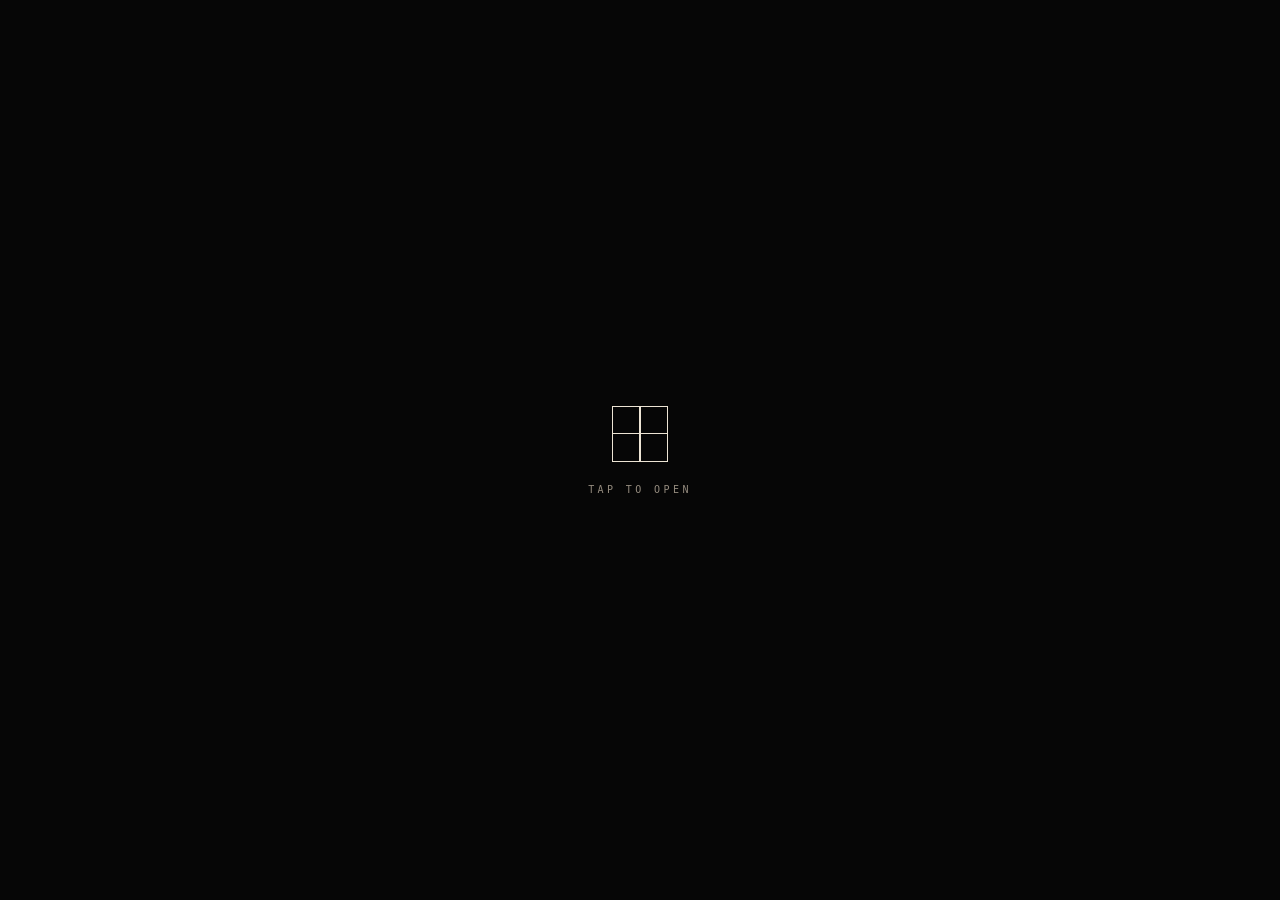
==== shoot.html @ f12bbd22 "shoot.html — the moment, from zero, in one file The app had grown home, scenes, archive, settings an" ====
<!doctype html>
<html lang="en">
<head>
<meta charset="utf-8">
<meta name="viewport" content="width=device-width, initial-scale=1, maximum-scale=1, viewport-fit=cover">
<title>the moment</title>
<meta name="theme-color" content="#060606">
<meta name="apple-mobile-web-app-capable" content="yes">
<meta name="apple-mobile-web-app-status-bar-style" content="black-translucent">
<meta name="apple-mobile-web-app-title" content="moment">
<link rel="apple-touch-icon" href="icons/icon-180.png">

<!-- Fraunces carries the phrase; Hanken the instrument. If the network is
     down mid-shoot these fall back to system faces and the look collapses,
     so the stacks below are chosen to degrade to something defensible. -->
<link rel="preconnect" href="https://fonts.googleapis.com">
<link rel="preconnect" href="https://fonts.gstatic.com" crossorigin>
<link href="https://fonts.googleapis.com/css2?family=Fraunces:ital,opsz,wght@1,9..144,400..600&family=Hanken+Grotesk:wght@400;500&display=swap" rel="stylesheet">

<style>
/* ============================================================
   THE MOMENT — one file, one job.

   Built from zero for filming. The Shortcuts automation opens this,
   the moment happens, a random line lands, it resets itself.

   No home. No scenes. No archive. No settings. No tier. No director
   mode — the phrase is ALWAYS random, never chosen.

   0016 governs it: INSTRUMENT before the shutter, BROADSHEET after.
   ============================================================ */
:root{
  --void:#060606;
  --frame:#ECE4D4;
  --text-hi:#F6EFDF;
  --muted:#948B7E;
  --coral:#EE7B54;
  --ease:cubic-bezier(.22,.61,.36,1);
  --mono:ui-monospace,"SF Mono",Menlo,Consolas,monospace;
  --sans:'Hanken Grotesk',system-ui,-apple-system,sans-serif;
  --serif:'Fraunces',ui-serif,Georgia,serif;
}
*{margin:0;padding:0;box-sizing:border-box;-webkit-tap-highlight-color:transparent;}
html,body{
  height:100%;background:var(--void);color:var(--frame);
  font-family:var(--sans);overflow:hidden;overscroll-behavior:none;
  -webkit-user-select:none;user-select:none;
}

/* ---------- the stage ---------- */
#stage{position:fixed;inset:0;display:flex;align-items:center;justify-content:center;}

/* 3:2 in both orientations — it's the shape a contact sheet is made of.
   Landscape is bigger, which is the entire reward for turning the phone. */
.window{
  position:relative;
  width:min(88vw,58vh); aspect-ratio:3/2;
  filter:drop-shadow(0 0 60px rgba(236,228,212,.12)) drop-shadow(0 18px 46px rgba(0,0,0,.7));
  transition:width .6s var(--ease), filter .6s var(--ease);
}
@media (orientation:landscape){ .window{ width:min(94vw,156vh); } }

.glass{position:absolute;inset:0;overflow:hidden;background:#0B0B0B;}
.glass video,.glass img{position:absolute;inset:0;width:100%;height:100%;object-fit:cover;}
#freeze{display:none;}
#freeze.show{display:block;}

/* portrait dims the view — never blocks it. rotation lock is on for a lot of
   people and an app that refuses to work until you rotate is broken. */
@media (orientation:portrait){
  body:not(.shot) .glass{filter:brightness(.6) saturate(.8);transition:filter .5s var(--ease);}
}

/* the shade lifts like a blind — the hero beat */
.shade{position:absolute;inset:0;z-index:6;background:var(--void);
  transform:translateY(0);transition:transform 1.25s var(--ease);}
.shade.open{transform:translateY(-102%);}

.flash{position:absolute;inset:0;z-index:7;background:var(--frame);opacity:0;pointer-events:none;}
.flash.fire{animation:flash .42s var(--ease) both;}
@keyframes flash{0%{opacity:0}18%{opacity:.92}100%{opacity:0}}

/* ---------- INSTRUMENT — before the shutter ---------- */
.sill{position:absolute;inset:0;z-index:3;border:4px solid var(--frame);pointer-events:none;}
.mull{position:absolute;z-index:3;background:var(--frame);opacity:.92;pointer-events:none;
  transition:opacity 1.1s var(--ease);}
.mull-v{left:50%;top:0;bottom:0;width:1.5px;margin-left:-.75px;}
.mull-h{top:50%;left:0;right:0;height:1.5px;margin-top:-.75px;}
body.shot .mull{opacity:0;}

.ticks{position:absolute;top:0;left:0;right:0;height:20px;z-index:4;opacity:.45;
  pointer-events:none;
  background:repeating-linear-gradient(90deg,rgba(236,228,212,.55) 0 1px,transparent 1px 12px);
  -webkit-mask-image:linear-gradient(180deg,#000 30%,transparent);
          mask-image:linear-gradient(180deg,#000 30%,transparent);
  transition:opacity .4s var(--ease);}
body.shot .ticks{opacity:0;}

.ibar{position:fixed;left:0;right:0;bottom:0;z-index:11;display:flex;
  justify-content:space-between;align-items:flex-end;
  padding:26px 20px calc(env(safe-area-inset-bottom) + 14px);
  background:linear-gradient(180deg,transparent,rgba(6,6,6,.88) 60%);
  pointer-events:none;transition:opacity .45s var(--ease);}
body.shot .ibar{opacity:0;}
.ro{display:flex;flex-direction:column;gap:3px;font-family:var(--mono);
  font-size:10px;letter-spacing:.12em;text-transform:uppercase;color:var(--muted);}
.ro.right{text-align:right;}
.ro b{font-weight:400;color:var(--coral);}

/* the shutter. a camera doesn't caption itself. */
.shutter{position:fixed;left:50%;bottom:calc(env(safe-area-inset-bottom) + 40px);
  transform:translateX(-50%);z-index:14;
  width:66px;height:66px;border-radius:50%;border:1.5px solid rgba(236,228,212,.8);
  background:transparent;cursor:pointer;transition:opacity .3s var(--ease),transform .12s var(--ease);}
.shutter::after{content:"";position:absolute;inset:5px;border-radius:50%;background:var(--frame);}
.shutter:active{transform:translateX(-50%) scale(.93);}
body.shot .shutter{opacity:0;pointer-events:none;}
@media (orientation:landscape){
  .shutter{left:auto;right:calc(env(safe-area-inset-right) + 26px);bottom:50%;
    transform:translateY(50%);}
  .shutter:active{transform:translateY(50%) scale(.93);}
}

/* the turn cue — encourage, never force */
.turn{position:fixed;left:0;right:0;bottom:calc(env(safe-area-inset-bottom) + 122px);
  z-index:12;display:flex;flex-direction:column;align-items:center;gap:8px;
  pointer-events:none;transition:opacity .4s var(--ease);}
@media (orientation:landscape){ .turn{opacity:0;} }
body.shot .turn{opacity:0;}
.turn-glyph{width:15px;height:24px;border:1.5px solid var(--coral);border-radius:3px;}
.turn-label{font-size:10px;letter-spacing:.26em;text-transform:uppercase;color:var(--coral);}
@media (prefers-reduced-motion:no-preference){
  .turn-glyph{animation:turnhint 3.2s var(--ease) infinite;}
  @keyframes turnhint{0%,42%{transform:rotate(0)}66%,88%{transform:rotate(-90deg)}100%{transform:rotate(0)}}
}

/* ---------- BROADSHEET — after the shutter ---------- */
.scrim{position:absolute;left:0;right:0;bottom:0;height:52%;z-index:4;
  background:linear-gradient(to top,rgba(6,6,6,.88),rgba(6,6,6,.4) 58%,transparent);
  opacity:0;transition:opacity .9s var(--ease);pointer-events:none;}
body.shot .scrim{opacity:1;}
@media (orientation:landscape){
  .scrim{inset:0;height:auto;background:linear-gradient(90deg,rgba(6,6,6,.8),rgba(6,6,6,.25) 55%,transparent);}
}

.phrase{position:absolute;left:7%;right:7%;bottom:9%;z-index:5;
  text-align:center;pointer-events:none;
  font-family:var(--serif);font-style:italic;font-weight:500;
  font-size:clamp(24px,7vw,44px);line-height:1.02;letter-spacing:-.025em;
  color:var(--text-hi);text-shadow:0 1px 16px rgba(0,0,0,.75);
  opacity:0;transform:translateY(10px);
  transition:opacity 1s var(--ease),transform 1s var(--ease);}
body.shot .phrase{opacity:1;transform:translateY(0);}
@media (orientation:landscape){
  .phrase{left:10%;right:10%;bottom:auto;top:50%;
    transform:translateY(-50%) translateY(10px);font-size:clamp(24px,4.4vw,46px);}
  body.shot .phrase{transform:translateY(-50%);}
}

/* the rules wipe outward from the centre once the line has landed */
.rule{display:block;height:1px;margin:0 auto;background:rgba(246,239,223,.34);
  transform:scaleX(0);transform-origin:center;
  transition:transform 1.1s var(--ease) .35s;}
.rule-t{margin-bottom:18px;} .rule-b{margin-top:18px;}
body.shot .rule{transform:scaleX(1);}

.folio{display:block;margin-top:14px;font-family:var(--sans);font-style:normal;
  font-weight:500;font-size:9px;letter-spacing:.24em;text-transform:uppercase;
  color:rgba(246,239,223,.5);opacity:0;transition:opacity .9s var(--ease) .6s;}
body.shot .folio{opacity:1;}

/* ---------- the veil. iOS needs a gesture before the camera opens. ---------- */
.veil{position:fixed;inset:0;z-index:60;background:var(--void);
  display:flex;align-items:center;justify-content:center;cursor:pointer;
  transition:opacity .9s var(--ease);}
.veil.gone{opacity:0;pointer-events:none;}
.veil-in{text-align:center;}
.glyph{width:56px;height:56px;margin:0 auto 22px;position:relative;border:1.5px solid var(--frame);}
.glyph::before,.glyph::after{content:"";position:absolute;background:var(--frame);}
.glyph::before{left:50%;top:0;bottom:0;width:1.5px;margin-left:-.75px;}
.glyph::after{top:50%;left:0;right:0;height:1.5px;margin-top:-.75px;}
.veil-in p{font-family:var(--mono);font-size:10px;letter-spacing:.34em;
  text-transform:uppercase;color:var(--muted);}

.err{position:fixed;inset:0;z-index:40;display:none;flex-direction:column;
  align-items:center;justify-content:center;gap:14px;padding:30px;text-align:center;}
.err.show{display:flex;}
.err p{font-size:14px;color:var(--muted);max-width:22em;line-height:1.6;}
.err button{font-family:var(--sans);font-size:12px;letter-spacing:.2em;
  text-transform:uppercase;padding:12px 22px;border:1px solid var(--frame);
  background:transparent;color:var(--frame);border-radius:999px;cursor:pointer;}
</style>
</head>
<body>

<div id="stage">
  <div class="window">
    <div class="glass">
      <video id="cam" autoplay playsinline muted></video>
      <img id="freeze" alt="">
      <div class="shade" id="shade"></div>
      <div class="flash" id="flash"></div>
    </div>

    <!-- instrument: hairline, nothing over the shot -->
    <div class="sill"></div>
    <div class="mull mull-v"></div>
    <div class="mull mull-h"></div>
    <div class="ticks"></div>

    <!-- broadsheet: type takes over the instant it freezes -->
    <div class="scrim"></div>
    <div class="phrase">
      <span class="rule rule-t"></span>
      <span id="line"></span>
      <span class="rule rule-b"></span>
      <span class="folio" id="folio"></span>
    </div>
  </div>
</div>

<div class="turn"><span class="turn-glyph"></span><span class="turn-label">turn it sideways</span></div>

<div class="ibar">
  <div class="ro"><span>outside</span><b id="clock">—</b></div>
  <div class="ro right"><span>frame</span><b id="frame">1 / 24</b></div>
</div>

<button class="shutter" id="shoot" aria-label="take the window"></button>

<div class="veil" id="veil">
  <div class="veil-in"><div class="glyph"></div><p>tap to open</p></div>
</div>

<div class="err" id="err">
  <p>this needs the camera. allow access, then try again.</p>
  <button id="retry">try again</button>
</div>

<script>
(function(){
  const $ = s => document.querySelector(s);

  /* The bank. Always random, never chosen — that is the whole point: the line
     is a gift you didn't pick, so it lands as a surprise on every take. */
  const LINES = [
    "this light is unreal",
    "go touch something that isn't glass",
    "the sky did that on its own",
    "nothing out here is trying to sell you something",
    "that's a real colour, not a filter",
    "you were about to miss this",
    "look how far away that is",
    "the air is doing something today",
    "none of this was buffering",
    "this is happening whether you watch or not",
    "everything here is full resolution",
    "somebody built that a hundred years ago",
    "no one made this for you and it's still good",
    "that cloud is bigger than the building",
    "you can hear it too, if you stop",
    "this is the only place your eyes can focus far",
    "the wind is free and it's right there",
    "you'll forget this one, take it anyway",
    "the day is doing fine without your input",
    "keep looking, it's still going",
    "that shadow will be gone in ten minutes",
    "nothing out here refreshes",
    "you don't have to do anything with this",
    "it was worth turning the phone for"
  ];

  const ROLL = 24;
  const rollN = () => {
    const n = parseInt(localStorage.getItem("moment-roll") || "0", 10);
    return isNaN(n) ? 0 : n;
  };

  /* don't repeat inside a filming session, or takes start echoing */
  let recent = [];
  function nextLine(){
    const fresh = LINES.filter(l => !recent.includes(l));
    const pool = fresh.length ? fresh : LINES;
    const line = pool[Math.floor(Math.random() * pool.length)];
    recent = [line, ...recent].slice(0, Math.floor(LINES.length / 2));
    return line;
  }

  const state = { stream:null, shot:false, resetT:null };

  function paintBar(){
    const n = rollN();
    $("#frame").textContent = ((n % ROLL) + 1) + " / " + ROLL;
    const d = new Date();
    $("#clock").textContent =
      String(d.getHours()).padStart(2,"0") + ":" + String(d.getMinutes()).padStart(2,"0");
  }

  async function startCamera(){
    stopCamera();
    try{
      state.stream = await navigator.mediaDevices.getUserMedia({
        video:{ facingMode:{ ideal:"environment" }, width:{ideal:1920}, height:{ideal:1080} },
        audio:false
      });
      $("#cam").srcObject = state.stream;
      $("#err").classList.remove("show");
      return true;
    }catch(e){
      $("#err").classList.add("show");
      return false;
    }
  }
  function stopCamera(){
    if(state.stream){ state.stream.getTracks().forEach(t => t.stop()); state.stream = null; }
  }

  async function open(){
    const ok = await startCamera();
    $("#veil").classList.add("gone");
    if(!ok) return;
    paintBar();
    /* the shade lifts — the hero beat, and the reason to film the open */
    setTimeout(() => $("#shade").classList.add("open"), 260);
  }

  function shoot(){
    if(state.shot) return;
    const v = $("#cam");
    if(!v.videoWidth) return;

    /* freeze the exact frame, matched to the window's 3:2 crop */
    const c = document.createElement("canvas");
    const side = Math.min(v.videoWidth, v.videoHeight * 1.5);
    c.width = Math.min(1620, side);
    c.height = Math.round(c.width / 1.5);
    const sw = v.videoHeight * 1.5 <= v.videoWidth ? v.videoHeight * 1.5 : v.videoWidth;
    const sh = sw / 1.5;
    c.getContext("2d").drawImage(v,
      (v.videoWidth - sw)/2, (v.videoHeight - sh)/2, sw, sh, 0, 0, c.width, c.height);

    $("#freeze").src = c.toDataURL("image/jpeg", .92);
    $("#freeze").classList.add("show");
    $("#flash").classList.add("fire");
    setTimeout(() => $("#flash").classList.remove("fire"), 460);

    const n = rollN() + 1;
    localStorage.setItem("moment-roll", String(n));
    const shotNo = ((n - 1) % ROLL) + 1;

    $("#line").textContent = nextLine();
    $("#folio").textContent = "frame " + shotNo + " of " + ROLL;

    state.shot = true;
    document.body.classList.add("shot");

    /* it resets itself so takes run back to back, hands-free. this is the
       whole reason the file exists. */
    clearTimeout(state.resetT);
    state.resetT = setTimeout(reset, 5200);
  }

  function reset(){
    state.shot = false;
    document.body.classList.remove("shot");
    $("#freeze").classList.remove("show");
    $("#shade").classList.remove("open");
    paintBar();
    setTimeout(() => $("#shade").classList.add("open"), 420);
  }

  $("#veil").onclick = open;
  $("#shoot").onclick = shoot;
  $("#retry").onclick = () => { $("#err").classList.remove("show"); open(); };
  /* tap the frozen photo to move on early instead of waiting out the reset */
  $("#stage").onclick = () => { if(state.shot){ clearTimeout(state.resetT); reset(); } };

  window.addEventListener("orientationchange", () => setTimeout(paintBar, 300));
  document.addEventListener("visibilitychange", () => {
    /* WebKit mutes capture the moment the page backgrounds and only restarts
       on return — so re-acquire rather than showing a dead black frame. */
    if(document.visibilityState === "visible" && !state.shot && $("#veil").classList.contains("gone")){
      startCamera();
    }
  });

  paintBar();

  /* If the automation deep-links straight in, try to open without the tap.
     Safari will usually refuse without a gesture, and then the veil is the
     fallback rather than a dead end. */
  if(new URLSearchParams(location.search).has("auto")) open();
})();
</script>
</body>
</html>
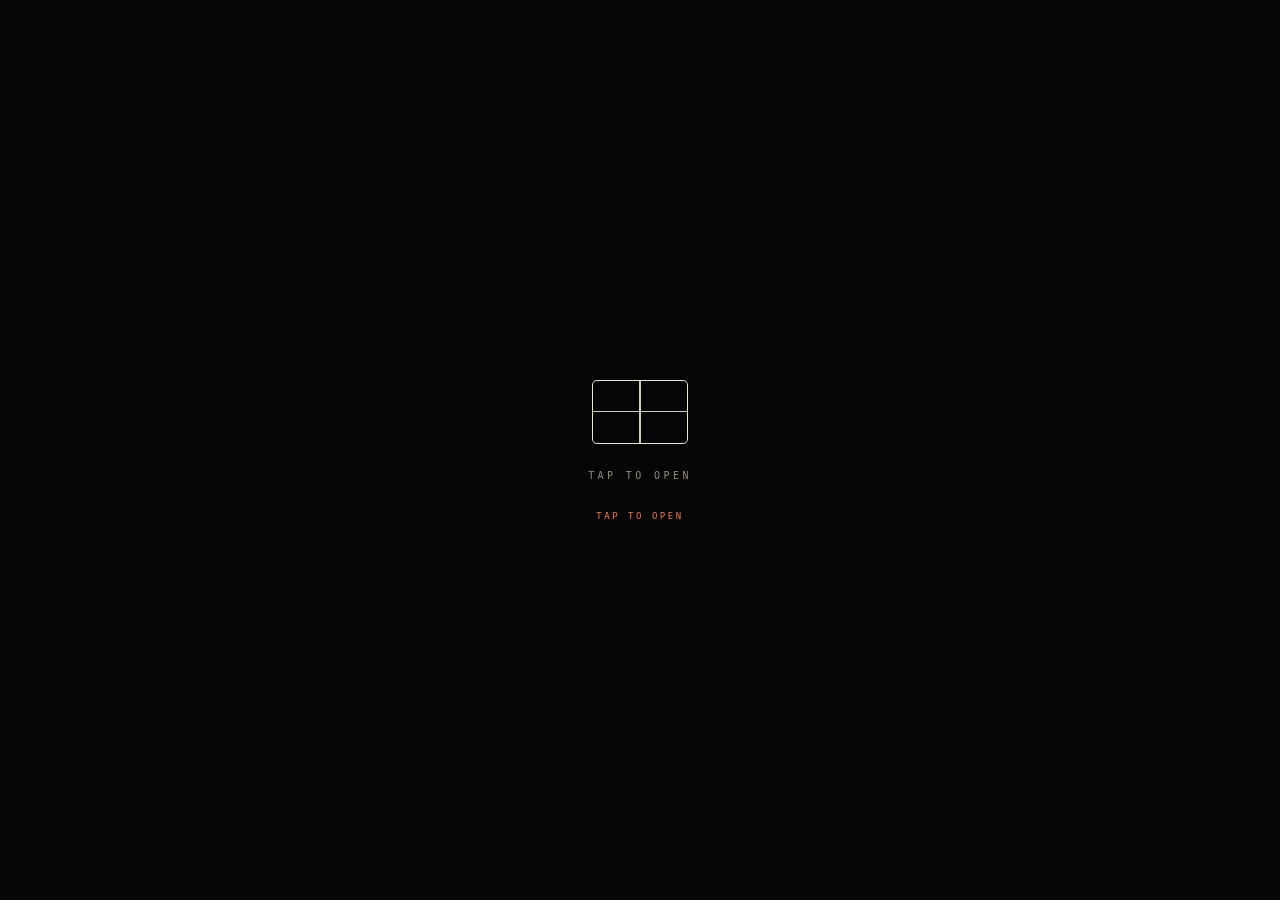
==== commit 78d284c1: "shoot: the opening sign IS the flip instruction" ====
--- a/shoot.html
+++ b/shoot.html
@@ -47,29 +47,33 @@
   -webkit-user-select:none;user-select:none;
 }
 
-/* ---------- the stage ---------- */
-#stage{position:fixed;inset:0;display:flex;align-items:center;justify-content:center;}
-
-/* 3:2 in both orientations — it's the shape a contact sheet is made of.
-   Landscape is bigger, which is the entire reward for turning the phone. */
-.window{
-  position:relative;
-  width:min(88vw,58vh); aspect-ratio:3/2;
-  filter:drop-shadow(0 0 60px rgba(236,228,212,.12)) drop-shadow(0 18px 46px rgba(0,0,0,.7));
-  transition:width .6s var(--ease), filter .6s var(--ease);
-}
-@media (orientation:landscape){ .window{ width:min(94vw,156vh); } }
+/* ---------- the stage ----------
+   THE PHONE IS THE WINDOW. Full bleed, always.
+
+   The first build put a 3:2 letterbox inside the page, which breaks the moment
+   rotation lock is on: the page never re-lays-out, so turning the phone just
+   tilts a fixed rectangle — "a cut open card put horizontal". Filling the
+   screen is correct at any angle, with or without rotation lock, and the 3:2
+   crop happens at capture where it belongs. */
+#stage{position:fixed;inset:0;}
+.window{position:absolute;inset:0;}
 
 .glass{position:absolute;inset:0;overflow:hidden;background:#0B0B0B;}
 .glass video,.glass img{position:absolute;inset:0;width:100%;height:100%;object-fit:cover;}
 #freeze{display:none;}
 #freeze.show{display:block;}
 
-/* portrait dims the view — never blocks it. rotation lock is on for a lot of
-   people and an app that refuses to work until you rotate is broken. */
-@media (orientation:portrait){
-  body:not(.shot) .glass{filter:brightness(.6) saturate(.8);transition:filter .5s var(--ease);}
-}
+/* the 3:2 guide — what the frame will actually keep. hairline, so it reads as
+   a viewfinder marking rather than a border. */
+.guide{position:absolute;left:0;right:0;top:50%;transform:translateY(-50%);
+  z-index:2;pointer-events:none;
+  aspect-ratio:3/2;
+  box-shadow:0 0 0 100vmax rgba(6,6,6,.5);
+  outline:1px solid rgba(236,228,212,.28);
+  transition:opacity .5s var(--ease);}
+body.shot .guide{opacity:0;}
+/* landscape fills it, so the mask has nothing to darken and the guide retires */
+@media (orientation:landscape){ .guide{opacity:0;} }
 
 /* the shade lifts like a blind — the hero beat */
 .shade{position:absolute;inset:0;z-index:6;background:var(--void);
@@ -126,7 +130,7 @@
   z-index:12;display:flex;flex-direction:column;align-items:center;gap:8px;
   pointer-events:none;transition:opacity .4s var(--ease);}
 @media (orientation:landscape){ .turn{opacity:0;} }
-body.shot .turn{opacity:0;}
+body.shot .turn, body.asked .turn{opacity:0;pointer-events:none;}
 .turn-glyph{width:15px;height:24px;border:1.5px solid var(--coral);border-radius:3px;}
 .turn-label{font-size:10px;letter-spacing:.26em;text-transform:uppercase;color:var(--coral);}
 @media (prefers-reduced-motion:no-preference){
@@ -175,12 +179,34 @@
   transition:opacity .9s var(--ease);}
 .veil.gone{opacity:0;pointer-events:none;}
 .veil-in{text-align:center;}
-.glyph{width:56px;height:56px;margin:0 auto 22px;position:relative;border:1.5px solid var(--frame);}
-.glyph::before,.glyph::after{content:"";position:absolute;background:var(--frame);}
+/* the sign IS the instruction. it's the 4-pane device and a phone at once, and
+   it turns — so the flip happens BEFORE the camera opens and the shade lifts
+   into a full landscape frame. the gesture iOS demands becomes the ritual. */
+.glyph{width:52px;height:84px;margin:0 auto 26px;position:relative;
+  border:1.5px solid var(--frame);border-radius:5px;
+  transition:transform .7s var(--ease), width .7s var(--ease), height .7s var(--ease);}
+.glyph::before,.glyph::after{content:"";position:absolute;background:var(--frame);opacity:.9;}
 .glyph::before{left:50%;top:0;bottom:0;width:1.5px;margin-left:-.75px;}
 .glyph::after{top:50%;left:0;right:0;height:1.5px;margin-top:-.75px;}
+@media (prefers-reduced-motion:no-preference){
+  body:not(.turned) .glyph{animation:flipsign 3.4s var(--ease) infinite;}
+  @keyframes flipsign{
+    0%,38%{transform:rotate(0)}
+    62%,86%{transform:rotate(-90deg)}
+    100%{transform:rotate(0)}
+  }
+}
+/* once the phone is actually sideways the sign settles and grows into the
+   landscape shape — the reward, stated before you've even opened it */
+body.turned .glyph{animation:none;transform:none;width:96px;height:64px;}
+
 .veil-in p{font-family:var(--mono);font-size:10px;letter-spacing:.34em;
-  text-transform:uppercase;color:var(--muted);}
+  text-transform:uppercase;color:var(--muted);
+  transition:opacity .4s var(--ease);}
+.veil-in .sub{margin-top:10px;font-size:9px;letter-spacing:.28em;color:var(--coral);}
+body.turned .veil-in .sub{opacity:0;}
+.veil-in .go{opacity:0;margin-top:10px;font-size:9px;letter-spacing:.28em;color:var(--coral);}
+body.turned .veil-in .go, body.asked .veil-in .go{opacity:1;}
 
 .err{position:fixed;inset:0;z-index:40;display:none;flex-direction:column;
   align-items:center;justify-content:center;gap:14px;padding:30px;text-align:center;}
@@ -203,6 +229,7 @@
     </div>
 
     <!-- instrument: hairline, nothing over the shot -->
+    <div class="guide"></div>
     <div class="sill"></div>
     <div class="mull mull-v"></div>
     <div class="mull mull-h"></div>
@@ -229,7 +256,12 @@
 <button class="shutter" id="shoot" aria-label="take the window"></button>
 
 <div class="veil" id="veil">
-  <div class="veil-in"><div class="glyph"></div><p>tap to open</p></div>
+  <div class="veil-in">
+    <div class="glyph"></div>
+    <p id="veil-line">turn it sideways</p>
+    <p class="sub">the window gets bigger</p>
+    <p class="go">tap to open</p>
+  </div>
 </div>
 
 <div class="err" id="err">
@@ -322,6 +354,9 @@
     paintBar();
     /* the shade lifts — the hero beat, and the reason to film the open */
     setTimeout(() => $("#shade").classList.add("open"), 260);
+    /* the turn cue asks once and then stops. with rotation lock on the screen
+       never goes landscape, and a cue that nags forever is worse than none. */
+    setTimeout(() => document.body.classList.add("asked"), 6000);
   }
 
   function shoot(){
@@ -375,7 +410,24 @@
   /* tap the frozen photo to move on early instead of waiting out the reset */
   $("#stage").onclick = () => { if(state.shot){ clearTimeout(state.resetT); reset(); } };
 
-  window.addEventListener("orientationchange", () => setTimeout(paintBar, 300));
+  /* the sign watches the phone. once it's actually sideways the glyph settles
+     into the landscape shape and the copy switches to the tap. */
+  const land = window.matchMedia("(orientation: landscape)");
+  function readTurn(){
+    const on = land.matches;
+    document.body.classList.toggle("turned", on);
+    const l = $("#veil-line");
+    if (l) l.textContent = on ? "tap to open" : "turn it sideways";
+  }
+  if (land.addEventListener) land.addEventListener("change", readTurn);
+  else land.addListener(readTurn);
+  readTurn();
+
+  /* never a trap: if the phone never turns — rotation lock, a case, a table —
+     the tap becomes available on its own after a few seconds. */
+  setTimeout(() => document.body.classList.add("asked"), 4500);
+
+  window.addEventListener("orientationchange", () => setTimeout(() => { paintBar(); readTurn(); }, 300));
   document.addEventListener("visibilitychange", () => {
     /* WebKit mutes capture the moment the page backgrounds and only restarts
        on return — so re-acquire rather than showing a dead black frame. */
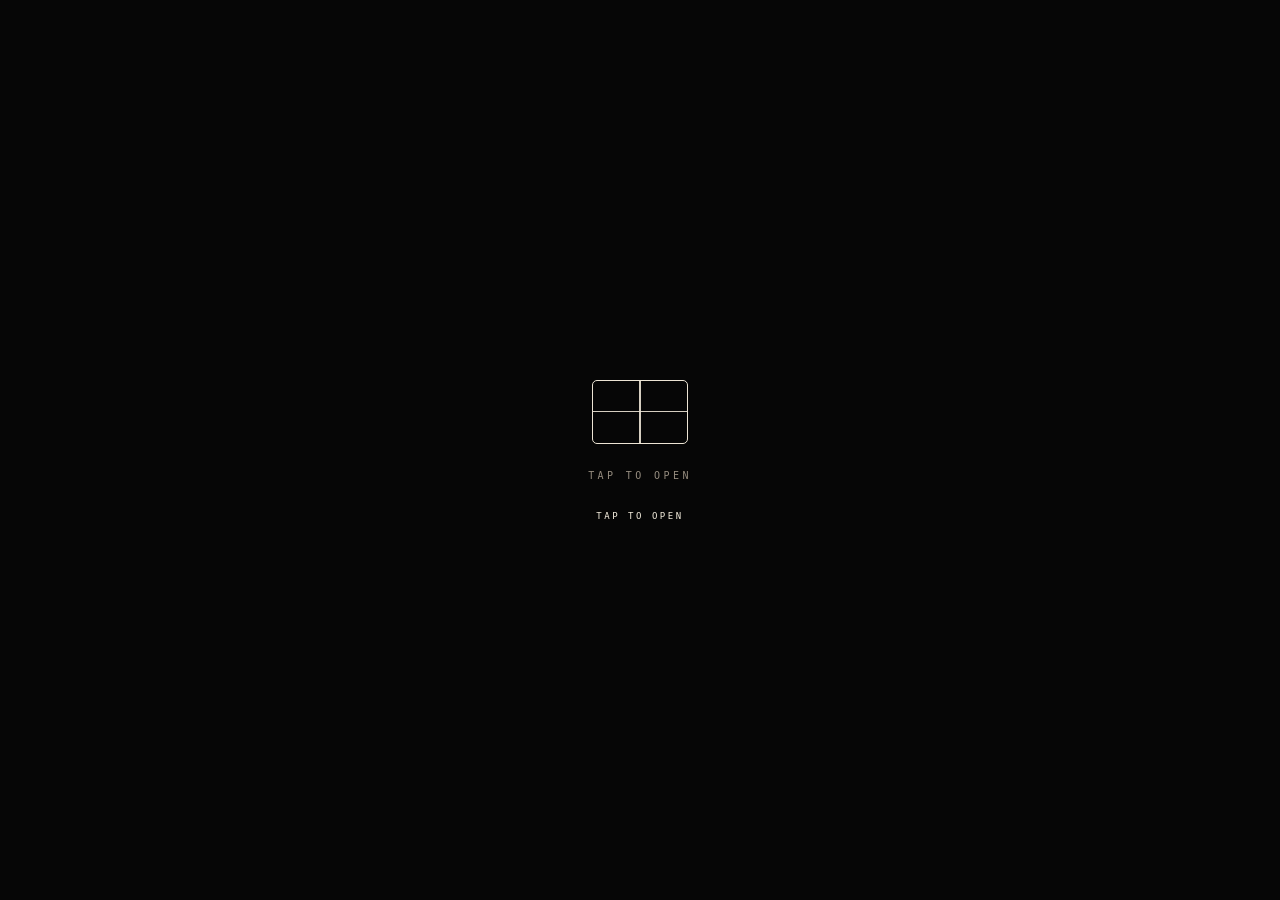
==== commit 6362e2f3: "0018 — beige on black, and shoot.html saves the pic Palette: the coral is gone. One hue family, hier" ====
--- a/shoot.html
+++ b/shoot.html
@@ -3,11 +3,11 @@
 <head>
 <meta charset="utf-8">
 <meta name="viewport" content="width=device-width, initial-scale=1, maximum-scale=1, viewport-fit=cover">
-<title>the moment</title>
+<title>UCCO — the moment</title>
 <meta name="theme-color" content="#060606">
 <meta name="apple-mobile-web-app-capable" content="yes">
 <meta name="apple-mobile-web-app-status-bar-style" content="black-translucent">
-<meta name="apple-mobile-web-app-title" content="moment">
+<meta name="apple-mobile-web-app-title" content="ucco">
 <link rel="apple-touch-icon" href="icons/icon-180.png">
 
 <!-- Fraunces carries the phrase; Hanken the instrument. If the network is
@@ -30,11 +30,15 @@
    0016 governs it: INSTRUMENT before the shutter, BROADSHEET after.
    ============================================================ */
 :root{
+  /* 0018 · BEIGE ON BLACK. One hue family and nothing else — the coral is gone.
+     Hierarchy is value: --accent is simply the brightest cream in the room,
+     --muted the deepest taupe. If a thing isn't reading, the fix is contrast
+     or space, never a new swatch. */
   --void:#060606;
   --frame:#ECE4D4;
   --text-hi:#F6EFDF;
   --muted:#948B7E;
-  --coral:#EE7B54;
+  --accent:#F6EFDF;
   --ease:cubic-bezier(.22,.61,.36,1);
   --mono:ui-monospace,"SF Mono",Menlo,Consolas,monospace;
   --sans:'Hanken Grotesk',system-ui,-apple-system,sans-serif;
@@ -109,7 +113,7 @@
 .ro{display:flex;flex-direction:column;gap:3px;font-family:var(--mono);
   font-size:10px;letter-spacing:.12em;text-transform:uppercase;color:var(--muted);}
 .ro.right{text-align:right;}
-.ro b{font-weight:400;color:var(--coral);}
+.ro b{font-weight:400;color:var(--accent);}
 
 /* the shutter. a camera doesn't caption itself. */
 .shutter{position:fixed;left:50%;bottom:calc(env(safe-area-inset-bottom) + 40px);
@@ -125,14 +129,33 @@
   .shutter:active{transform:translateY(50%) scale(.93);}
 }
 
+/* ---------- the keepsake ----------
+   Sits at the top, alone, because the broadsheet owns the bottom of the frame
+   in portrait and the shutter owns the right edge in landscape. One position
+   works in both, and it only ever exists after the shutter has fired. */
+.save{position:fixed;left:50%;top:calc(env(safe-area-inset-top) + 16px);
+  transform:translateX(-50%);z-index:15;
+  font-family:var(--sans);font-size:10px;font-weight:500;
+  letter-spacing:.28em;text-transform:uppercase;color:var(--frame);
+  padding:12px 24px;border-radius:999px;
+  border:1px solid rgba(236,228,212,.38);background:rgba(6,6,6,.42);
+  -webkit-backdrop-filter:blur(14px);backdrop-filter:blur(14px);
+  cursor:pointer;opacity:0;pointer-events:none;
+  transition:opacity .5s var(--ease),transform .12s var(--ease),color .3s var(--ease);}
+/* only once the image is actually composed — a save button that isn't ready
+   yet is worse than no button at all */
+body.shot .save.ready{opacity:1;pointer-events:auto;}
+.save:active{transform:translateX(-50%) scale(.95);}
+.save.done{color:var(--muted);border-color:rgba(148,139,126,.3);pointer-events:none;}
+
 /* the turn cue — encourage, never force */
 .turn{position:fixed;left:0;right:0;bottom:calc(env(safe-area-inset-bottom) + 122px);
   z-index:12;display:flex;flex-direction:column;align-items:center;gap:8px;
   pointer-events:none;transition:opacity .4s var(--ease);}
 @media (orientation:landscape){ .turn{opacity:0;} }
 body.shot .turn, body.asked .turn{opacity:0;pointer-events:none;}
-.turn-glyph{width:15px;height:24px;border:1.5px solid var(--coral);border-radius:3px;}
-.turn-label{font-size:10px;letter-spacing:.26em;text-transform:uppercase;color:var(--coral);}
+.turn-glyph{width:15px;height:24px;border:1.5px solid var(--accent);border-radius:3px;}
+.turn-label{font-size:10px;letter-spacing:.26em;text-transform:uppercase;color:var(--accent);}
 @media (prefers-reduced-motion:no-preference){
   .turn-glyph{animation:turnhint 3.2s var(--ease) infinite;}
   @keyframes turnhint{0%,42%{transform:rotate(0)}66%,88%{transform:rotate(-90deg)}100%{transform:rotate(0)}}
@@ -203,9 +226,9 @@
 .veil-in p{font-family:var(--mono);font-size:10px;letter-spacing:.34em;
   text-transform:uppercase;color:var(--muted);
   transition:opacity .4s var(--ease);}
-.veil-in .sub{margin-top:10px;font-size:9px;letter-spacing:.28em;color:var(--coral);}
+.veil-in .sub{margin-top:10px;font-size:9px;letter-spacing:.28em;color:var(--accent);}
 body.turned .veil-in .sub{opacity:0;}
-.veil-in .go{opacity:0;margin-top:10px;font-size:9px;letter-spacing:.28em;color:var(--coral);}
+.veil-in .go{opacity:0;margin-top:10px;font-size:9px;letter-spacing:.28em;color:var(--accent);}
 body.turned .veil-in .go, body.asked .veil-in .go{opacity:1;}
 
 .err{position:fixed;inset:0;z-index:40;display:none;flex-direction:column;
@@ -254,6 +277,7 @@
 </div>
 
 <button class="shutter" id="shoot" aria-label="take the window"></button>
+<button class="save" id="save">save</button>
 
 <div class="veil" id="veil">
   <div class="veil-in">
@@ -273,35 +297,77 @@
 (function(){
   const $ = s => document.querySelector(s);
 
-  /* The bank. Always random, never chosen — that is the whole point: the line
-     is a gift you didn't pick, so it lands as a surprise on every take. */
-  const LINES = [
-    "this light is unreal",
-    "go touch something that isn't glass",
-    "the sky did that on its own",
-    "nothing out here is trying to sell you something",
-    "that's a real colour, not a filter",
-    "you were about to miss this",
-    "look how far away that is",
-    "the air is doing something today",
-    "none of this was buffering",
-    "this is happening whether you watch or not",
-    "everything here is full resolution",
-    "somebody built that a hundred years ago",
-    "no one made this for you and it's still good",
-    "that cloud is bigger than the building",
-    "you can hear it too, if you stop",
-    "this is the only place your eyes can focus far",
-    "the wind is free and it's right there",
-    "you'll forget this one, take it anyway",
-    "the day is doing fine without your input",
-    "keep looking, it's still going",
-    "that shadow will be gone in ten minutes",
-    "nothing out here refreshes",
-    "you don't have to do anything with this",
-    "it was worth turning the phone for"
-  ];
-
+  /* The banks. Always random, never chosen — the line is a gift you didn't
+     pick, so it lands as a surprise on every take.
+
+     Register: push, never scold. 0003 says this is a bouncer they hired, not
+     a nag — so these give permission and momentum, and none of them imply the
+     user failed. Spanish is Chilean, not neutral LATAM: the launch market
+     should hear its own voice, not a dubbed one. */
+  const BANK = {
+    en: [
+      "put it down, it'll still be here",
+      "go be somewhere",
+      "the day is not going to wait",
+      "nothing out here is trying to sell you anything",
+      "you already know what you should be doing",
+      "go make something instead",
+      "this is the part where you get up",
+      "the work is out there, not in here",
+      "unplug, the feed survives without you",
+      "go get your hours in",
+      "look far away for a second",
+      "you don't owe the scroll anything",
+      "somebody's outside right now, be them",
+      "close it, you've got things",
+      "the grind is real, the feed is not",
+      "go outside and be unreachable",
+      "you came here to look, so look",
+      "one hour off this is one hour of your life back",
+      "go do the thing you keep postponing",
+      "nobody made anything good while scrolling",
+      "the sky is free and it's right there",
+      "step out, come back sharper",
+      "this is your sign, obviously",
+      "go touch something real"
+    ],
+    es: [
+      "déjalo, no se va a ir a ningún lado",
+      "anda a estar en alguna parte",
+      "el día no te va a esperar",
+      "acá afuera nadie te está vendiendo nada",
+      "ya sabís lo que tenís que hacer",
+      "anda a hacer algo mejor",
+      "esta es la parte donde te paras",
+      "la pega está allá afuera, no acá",
+      "desenchúfate, el feed sobrevive sin ti",
+      "anda a hacer tus horas",
+      "mira lejos un rato",
+      "no le debís nada al scroll",
+      "alguien está afuera ahora, sé esa persona",
+      "ciérralo, tenís cosas",
+      "la pega es real, el feed no",
+      "sal y desaparece un rato",
+      "viniste a mirar, entonces mira",
+      "una hora menos acá es una hora más tuya",
+      "anda a hacer eso que vení postergando",
+      "nadie hizo nada bueno scrolleando",
+      "el cielo es gratis y está ahí",
+      "sal un rato, vuelve más despierto",
+      "esta es tu señal, obvio",
+      "anda a tocar algo real"
+    ]
+  };
+
+  /* Chile ships first, so Spanish is the default for any es-* device.
+     ?lang=en / ?lang=es forces it, which is what filming needs. */
+  const LANG = (() => {
+    const q = new URLSearchParams(location.search).get("lang");
+    if (q === "en" || q === "es") return q;
+    return (navigator.language || "en").toLowerCase().startsWith("es") ? "es" : "en";
+  })();
+  const LINES = BANK[LANG];
+  document.documentElement.lang = LANG;
   const ROLL = 24;
   const rollN = () => {
     const n = parseInt(localStorage.getItem("moment-roll") || "0", 10);
@@ -318,7 +384,148 @@
     return line;
   }
 
-  const state = { stream:null, shot:false, resetT:null };
+  const state = { stream:null, shot:false, resetT:null, file:null, take:0 };
+
+  /* the button speaks whatever language the phrases are in */
+  const SAVE_COPY = LANG === "es"
+    ? { idle:"guardar", done:"guardada" }
+    : { idle:"save",    done:"saved" };
+
+  /* ============================================================
+     THE KEEPSAKE
+
+     iOS has exactly one route from a web page into the camera roll: the native
+     share sheet with a file attached, where "Save Image" appears. A download
+     link lands in Files, not Photos — so the sheet IS the mechanism, and the
+     fallback below only ever fires on desktop.
+
+     The image is composed the INSTANT the shutter fires and held ready,
+     because navigator.share has to be called straight out of the tap. Awaiting
+     a canvas encode inside the handler spends the user gesture and the sheet
+     then silently never opens.
+
+     What gets saved is the frame as shot — 3:2, phrase burned in. Not a social
+     crop: 0017 made the capture landscape for the contact sheet, so this is the
+     negative, and the open 9:16-vs-4:5 question stays where it belongs, at the
+     share sheet in the real app rather than pre-answered here.
+     ============================================================ */
+  async function readyFonts(){
+    if(!document.fonts) return;
+    try{
+      await Promise.all([
+        document.fonts.load("italic 500 76px Fraunces"),
+        document.fonts.load("500 21px 'Hanken Grotesk'")
+      ]);
+      await document.fonts.ready;
+    }catch(e){ /* degrades to Georgia / system — still legible */ }
+  }
+
+  function wrap(ctx, text, maxW){
+    const words = (text || "").split(/\s+/);
+    const lines = []; let line = "";
+    for(const w of words){
+      const test = line ? line + " " + w : w;
+      if(ctx.measureText(test).width > maxW && line){ lines.push(line); line = w; }
+      else line = test;
+    }
+    if(line) lines.push(line);
+    return lines;
+  }
+
+  /* canvas letterSpacing only landed in Safari 17.4, and the folio is the one
+     place the instrument voice has to survive. Draw it a glyph at a time. */
+  function tracked(ctx, text, cx, y, track){
+    const chars = [...text];
+    let w = -track;
+    for(const ch of chars) w += ctx.measureText(ch).width + track;
+    const prev = ctx.textAlign;
+    ctx.textAlign = "left";
+    let x = cx - w / 2;
+    for(const ch of chars){ ctx.fillText(ch, x, y); x += ctx.measureText(ch).width + track; }
+    ctx.textAlign = prev;
+  }
+
+  async function keepsake(frame, phrase, shotNo){
+    await readyFonts();
+    const W = 1620, H = 1080;
+    const c = document.createElement("canvas");
+    c.width = W; c.height = H;
+    const ctx = c.getContext("2d");
+
+    ctx.fillStyle = "#0B0B0B"; ctx.fillRect(0, 0, W, H);
+    if(frame) ctx.drawImage(frame, 0, 0, W, H);
+
+    /* the same scrim the screen showed */
+    const g = ctx.createLinearGradient(0, H * .42, 0, H);
+    g.addColorStop(0,   "rgba(6,6,6,0)");
+    g.addColorStop(.58, "rgba(6,6,6,.44)");
+    g.addColorStop(1,   "rgba(6,6,6,.90)");
+    ctx.fillStyle = g;
+    ctx.fillRect(0, H * .42, W, H * .58);
+
+    ctx.textAlign = "center";
+    ctx.fillStyle = "#F6EFDF";
+    const maxW = W * .76;
+    let size = 76;
+    ctx.font = `italic 500 ${size}px Fraunces, Georgia, serif`;
+    let lines = wrap(ctx, phrase, maxW);
+    while(lines.length > 3 && size > 46){
+      size -= 6;
+      ctx.font = `italic 500 ${size}px Fraunces, Georgia, serif`;
+      lines = wrap(ctx, phrase, maxW);
+    }
+
+    const lh        = size * 1.06;
+    const footY     = H - 58;
+    const lastBase  = footY - 74;
+    const firstBase = lastBase - (lines.length - 1) * lh;
+    lines.forEach((ln, i) => ctx.fillText(ln, W / 2, firstBase + i * lh));
+
+    /* the two hairline rules, set to the widest line */
+    const widest = Math.max.apply(null, lines.map(l => ctx.measureText(l).width));
+    const ruleW  = Math.min(maxW, widest + size * .6);
+    ctx.fillStyle = "rgba(246,239,223,.34)";
+    ctx.fillRect(W / 2 - ruleW / 2, firstBase - size * .96 - 28, ruleW, 1.5);
+    ctx.fillRect(W / 2 - ruleW / 2, lastBase + 30, ruleW, 1.5);
+
+    ctx.font = `500 21px 'Hanken Grotesk', system-ui, sans-serif`;
+    ctx.fillStyle = "rgba(246,239,223,.52)";
+    tracked(ctx, `UCCO · FRAME ${shotNo} OF ${ROLL}`, W / 2, footY, 5);
+
+    return new Promise(res => c.toBlob(res, "image/jpeg", .92));
+  }
+
+  function stamp(){
+    const d = new Date(), p = n => String(n).padStart(2, "0");
+    return d.getFullYear() + p(d.getMonth() + 1) + p(d.getDate()) +
+           "-" + p(d.getHours()) + p(d.getMinutes()) + p(d.getSeconds());
+  }
+
+  async function save(e){
+    e.stopPropagation();          /* a tap on the stage resets — this one must not */
+    const f = state.file;
+    if(!f) return;
+    const btn = $("#save");
+    /* the sheet backgrounds the page; never let the reset fire underneath it */
+    clearTimeout(state.resetT);
+    try{
+      if(navigator.canShare && navigator.canShare({ files:[f] })){
+        await navigator.share({ files:[f] });
+      }else{
+        const url = URL.createObjectURL(f);
+        const a = document.createElement("a");
+        a.href = url; a.download = f.name; a.click();
+        setTimeout(() => URL.revokeObjectURL(url), 4000);
+      }
+      btn.textContent = SAVE_COPY.done;
+      btn.classList.add("done");
+    }catch(err){
+      /* AbortError — they backed out of the sheet. say nothing, offer it again. */
+    }
+    /* give the take its reset back either way, so filming stays hands-free */
+    clearTimeout(state.resetT);
+    state.resetT = setTimeout(reset, 4200);
+  }
 
   function paintBar(){
     const n = rollN();
@@ -329,6 +536,8 @@
   }
 
   async function startCamera(){
+    /* never re-request over a live stream — see trackLive() below */
+    if(trackLive()) return true;
     stopCamera();
     try{
       state.stream = await navigator.mediaDevices.getUserMedia({
@@ -383,20 +592,35 @@
     localStorage.setItem("moment-roll", String(n));
     const shotNo = ((n - 1) % ROLL) + 1;
 
-    $("#line").textContent = nextLine();
+    const line = nextLine();
+    $("#line").textContent = line;
     $("#folio").textContent = "frame " + shotNo + " of " + ROLL;
 
     state.shot = true;
     document.body.classList.add("shot");
 
+    /* compose the keepsake now, so the save tap has a file already waiting */
+    const take = ++state.take;
+    state.file = null;
+    keepsake(c, line, shotNo).then(blob => {
+      if(!blob || take !== state.take) return;   /* a newer take owns the screen */
+      state.file = new File([blob], "ucco-" + stamp() + ".jpg", { type:"image/jpeg" });
+      $("#save").classList.add("ready");
+    }).catch(function(){ /* no save offered, the take is unaffected */ });
+
     /* it resets itself so takes run back to back, hands-free. this is the
-       whole reason the file exists. */
+       whole reason the file exists — the extra beat is room to reach save. */
     clearTimeout(state.resetT);
-    state.resetT = setTimeout(reset, 5200);
+    state.resetT = setTimeout(reset, 6000);
   }
 
   function reset(){
     state.shot = false;
+    state.file = null;
+    state.take++;                       /* orphan any composite still encoding */
+    const btn = $("#save");
+    btn.classList.remove("ready", "done");
+    btn.textContent = SAVE_COPY.idle;
     document.body.classList.remove("shot");
     $("#freeze").classList.remove("show");
     $("#shade").classList.remove("open");
@@ -406,6 +630,8 @@
 
   $("#veil").onclick = open;
   $("#shoot").onclick = shoot;
+  $("#save").onclick = save;
+  $("#save").textContent = SAVE_COPY.idle;
   $("#retry").onclick = () => { $("#err").classList.remove("show"); open(); };
   /* tap the frozen photo to move on early instead of waiting out the reset */
   $("#stage").onclick = () => { if(state.shot){ clearTimeout(state.resetT); reset(); } };
@@ -428,12 +654,20 @@
   setTimeout(() => document.body.classList.add("asked"), 4500);
 
   window.addEventListener("orientationchange", () => setTimeout(() => { paintBar(); readTurn(); }, 300));
+  /* Only re-acquire when the track is genuinely dead. Calling getUserMedia a
+     second time while a stream is live kills the first one
+     (webkit.org/show_bug.cgi?id=179363) — which is what made the camera glitch
+     and re-pick on every flip. Rotating must never touch the stream. */
+  function trackLive(){
+    const t = state.stream && state.stream.getVideoTracks()[0];
+    return !!t && t.readyState === "live";
+  }
   document.addEventListener("visibilitychange", () => {
-    /* WebKit mutes capture the moment the page backgrounds and only restarts
-       on return — so re-acquire rather than showing a dead black frame. */
-    if(document.visibilityState === "visible" && !state.shot && $("#veil").classList.contains("gone")){
-      startCamera();
-    }
+    if(document.visibilityState !== "visible") return;
+    if(state.shot || !$("#veil").classList.contains("gone")) return;
+    /* WebKit mutes capture on background and restarts it on return by itself.
+       Give it a beat, and only step in if the track actually ended. */
+    setTimeout(() => { if(!trackLive()) startCamera(); }, 400);
   });
 
   paintBar();
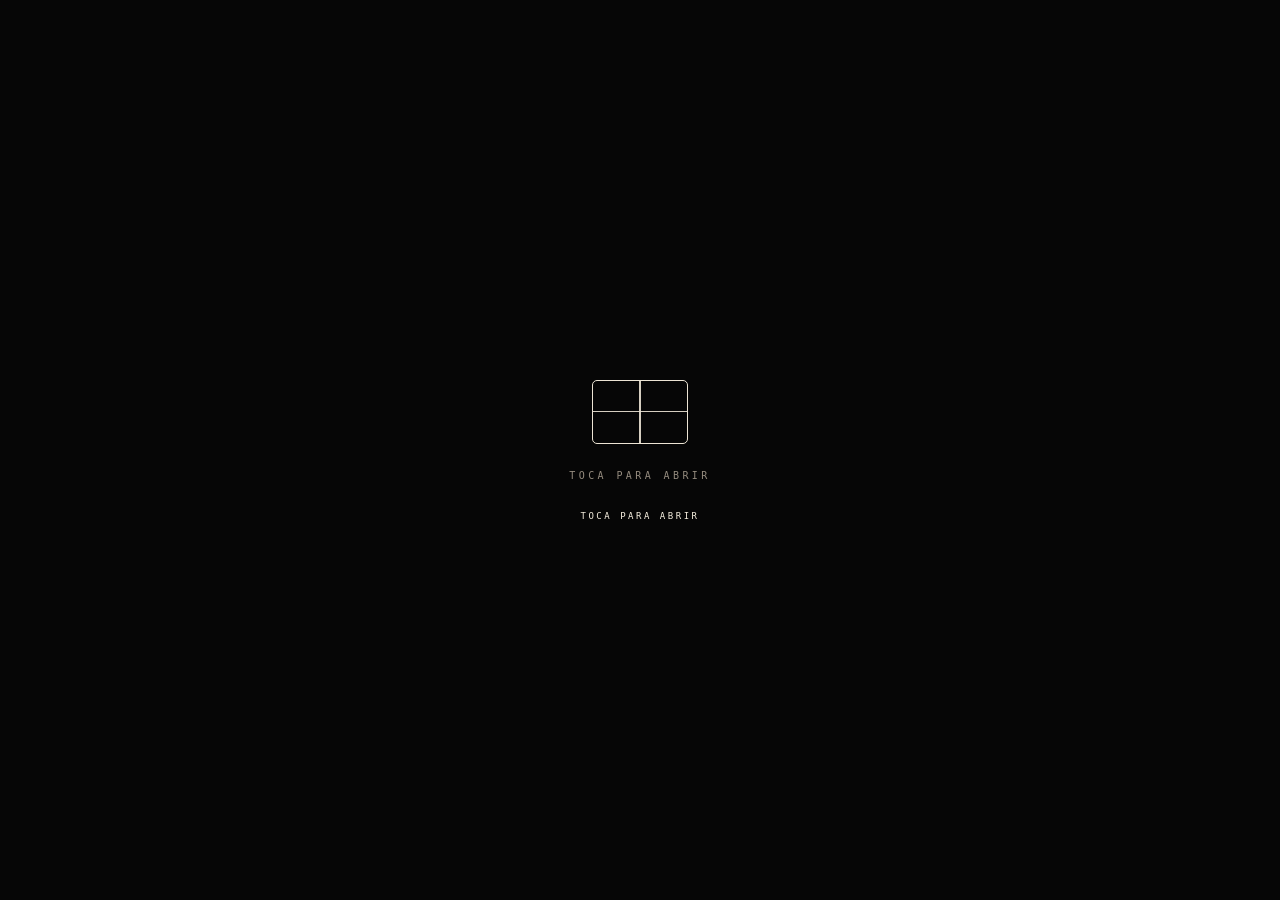
==== commit 9eeccdd9: "es-CL: the chrome, not just the phrases shoot.html is pinned to Spanish. The device locale was the w" ====
--- a/shoot.html
+++ b/shoot.html
@@ -15,7 +15,7 @@
      so the stacks below are chosen to degrade to something defensible. -->
 <link rel="preconnect" href="https://fonts.googleapis.com">
 <link rel="preconnect" href="https://fonts.gstatic.com" crossorigin>
-<link href="https://fonts.googleapis.com/css2?family=Fraunces:ital,opsz,wght@1,9..144,400..600&family=Hanken+Grotesk:wght@400;500&display=swap" rel="stylesheet">
+<link href="https://fonts.googleapis.com/css2?family=Fraunces:ital,opsz,wght@1,9..144,400..600&family=Hanken+Grotesk:wght@400;500&family=Inter:wght@400;500&display=swap" rel="stylesheet">
 
 <style>
 /* ============================================================
@@ -43,6 +43,21 @@
   --mono:ui-monospace,"SF Mono",Menlo,Consolas,monospace;
   --sans:'Hanken Grotesk',system-ui,-apple-system,sans-serif;
   --serif:'Fraunces',ui-serif,Georgia,serif;
+}
+/* TYPE, ON TRIAL — ?type=times swaps the pairing to Inter + Times New Roman
+   (0019, proposed). Times is a real system face on iOS and Windows so it needs
+   no network at all; Inter comes from Google alongside the others. This is a
+   preview switch, not a decision: the default above is still the approved
+   Fraunces + Hanken until Nicolas calls it on a phone. */
+body.type-times{
+  --sans:'Inter',system-ui,-apple-system,sans-serif;
+  --serif:'Times New Roman',Times,ui-serif,Georgia,serif;
+}
+/* Times sets smaller on the same em and its italic is narrower than Fraunces',
+   so the phrase needs the size back or the line goes quiet under the scrim. */
+body.type-times .phrase{font-size:clamp(27px,7.9vw,50px);letter-spacing:-.012em;line-height:1.06;}
+@media (orientation:landscape){
+  body.type-times .phrase{font-size:clamp(27px,5vw,52px);}
 }
 *{margin:0;padding:0;box-sizing:border-box;-webkit-tap-highlight-color:transparent;}
 html,body{
@@ -269,28 +284,32 @@
   </div>
 </div>
 
-<div class="turn"><span class="turn-glyph"></span><span class="turn-label">turn it sideways</span></div>
+<!-- The markup below is Spanish because Spanish is this file's DEFAULT (see the
+     LOCALE block in the script). dress() rewrites all of it from the string
+     table at boot; what's written here is only what a halted script would leave
+     on screen, and during a Chilean shoot that must not be English. -->
+<div class="turn"><span class="turn-glyph"></span><span class="turn-label">ponlo de lado</span></div>
 
 <div class="ibar">
-  <div class="ro"><span>outside</span><b id="clock">—</b></div>
-  <div class="ro right"><span>frame</span><b id="frame">1 / 24</b></div>
+  <div class="ro"><span>afuera</span><b id="clock">—</b></div>
+  <div class="ro right"><span>cuadro</span><b id="frame">1 / 24</b></div>
 </div>
 
-<button class="shutter" id="shoot" aria-label="take the window"></button>
-<button class="save" id="save">save</button>
+<button class="shutter" id="shoot" aria-label="tomar la ventana"></button>
+<button class="save" id="save">guardar</button>
 
 <div class="veil" id="veil">
   <div class="veil-in">
     <div class="glyph"></div>
-    <p id="veil-line">turn it sideways</p>
-    <p class="sub">the window gets bigger</p>
-    <p class="go">tap to open</p>
+    <p id="veil-line">ponlo de lado</p>
+    <p class="sub">la ventana se agranda</p>
+    <p class="go">toca para abrir</p>
   </div>
 </div>
 
 <div class="err" id="err">
-  <p>this needs the camera. allow access, then try again.</p>
-  <button id="retry">try again</button>
+  <p>esto necesita la cámara. dale acceso y vuelve a intentar.</p>
+  <button id="retry">reintentar</button>
 </div>
 
 <script>
@@ -359,15 +378,73 @@
     ]
   };
 
-  /* Chile ships first, so Spanish is the default for any es-* device.
-     ?lang=en / ?lang=es forces it, which is what filming needs. */
+  /* ============================================================
+     LOCALE — Spanish is the DEFAULT here, not a fallback.
+
+     This file exists to be filmed, the launch market is Chile, and the device
+     locale is the wrong authority: an English-set iPhone was showing English
+     chrome over a Chilean shoot. So es is the floor and ?lang=en is the way
+     out. The app (index.html) still reads the device — only the film surface
+     is pinned.
+     ============================================================ */
   const LANG = (() => {
     const q = new URLSearchParams(location.search).get("lang");
-    if (q === "en" || q === "es") return q;
-    return (navigator.language || "en").toLowerCase().startsWith("es") ? "es" : "en";
+    return (q === "en" || q === "es") ? q : "es";
   })();
   const LINES = BANK[LANG];
-  document.documentElement.lang = LANG;
+  document.documentElement.lang = LANG === "es" ? "es-CL" : "en";
+
+  /* Every user-visible string in the file. Nothing English may survive on
+     screen during an es take — one stray word costs the shot. */
+  const T = {
+    en: {
+      title:"UCCO — the moment",
+      turn:"turn it sideways", bigger:"the window gets bigger", tap:"tap to open",
+      outside:"outside", frameLabel:"frame",
+      folio:(n,t) => `frame ${n} of ${t}`,
+      stampFolio:(n,t) => `UCCO · FRAME ${n} OF ${t}`,
+      shutter:"take the window",
+      camErr:"this needs the camera. allow access, then try again.",
+      retry:"try again",
+      save:"save", saved:"saved"
+    },
+    es: {
+      title:"UCCO — el momento",
+      turn:"ponlo de lado", bigger:"la ventana se agranda", tap:"toca para abrir",
+      outside:"afuera", frameLabel:"cuadro",
+      folio:(n,t) => `cuadro ${n} de ${t}`,
+      stampFolio:(n,t) => `UCCO · CUADRO ${n} DE ${t}`,
+      shutter:"tomar la ventana",
+      camErr:"esto necesita la cámara. dale acceso y vuelve a intentar.",
+      retry:"reintentar",
+      save:"guardar", saved:"guardada"
+    }
+  }[LANG];
+
+  /* ?type=times previews 0019's pairing. One place defines it for CSS and for
+     the canvas, so the keepsake can never be set in a face the screen wasn't. */
+  const TYPE = (function(){
+    /* sticky, like ?lang= — the home-screen icon carries no query string */
+    let v = null;
+    try{
+      const q = new URLSearchParams(location.search).get("type");
+      if(q === "times" || q === "fraunces"){ v = q; localStorage.setItem("ucco-type", q); }
+      else v = localStorage.getItem("ucco-type");
+    }catch(e){ /* no storage — this launch only */ }
+    const times = v === "times";
+    if(times) document.body.classList.add("type-times");
+    return times
+      ? { serif:"'Times New Roman', Times, Georgia, serif",
+          sans:"'Inter', system-ui, sans-serif",
+          load:["italic 500 84px 'Times New Roman'", "500 21px Inter"],
+          /* Times runs smaller and narrower on the same em than Fraunces */
+          base:84, floor:52, track:1.03 }
+      : { serif:"Fraunces, Georgia, serif",
+          sans:"'Hanken Grotesk', system-ui, sans-serif",
+          load:["italic 500 76px Fraunces", "500 21px 'Hanken Grotesk'"],
+          base:76, floor:46, track:1.06 };
+  })();
+
   const ROLL = 24;
   const rollN = () => {
     const n = parseInt(localStorage.getItem("moment-roll") || "0", 10);
@@ -387,9 +464,21 @@
   const state = { stream:null, shot:false, resetT:null, file:null, take:0 };
 
   /* the button speaks whatever language the phrases are in */
-  const SAVE_COPY = LANG === "es"
-    ? { idle:"guardar", done:"guardada" }
-    : { idle:"save",    done:"saved" };
+  const SAVE_COPY = { idle:T.save, done:T.saved };
+
+  /* paint the chrome once, from the table, before anything is seen */
+  (function dress(){
+    document.title = T.title;
+    $(".turn-label").textContent = T.turn;
+    $("#veil-line").textContent  = T.turn;
+    $(".veil-in .sub").textContent = T.bigger;
+    $(".veil-in .go").textContent  = T.tap;
+    $(".ibar .ro span").textContent = T.outside;
+    $(".ibar .ro.right span").textContent = T.frameLabel;
+    $("#shoot").setAttribute("aria-label", T.shutter);
+    $("#err p").textContent = T.camErr;
+    $("#retry").textContent = T.retry;
+  })();
 
   /* ============================================================
      THE KEEPSAKE
@@ -412,10 +501,7 @@
   async function readyFonts(){
     if(!document.fonts) return;
     try{
-      await Promise.all([
-        document.fonts.load("italic 500 76px Fraunces"),
-        document.fonts.load("500 21px 'Hanken Grotesk'")
-      ]);
+      await Promise.all(TYPE.load.map(f => document.fonts.load(f)));
       await document.fonts.ready;
     }catch(e){ /* degrades to Georgia / system — still legible */ }
   }
@@ -466,16 +552,16 @@
     ctx.textAlign = "center";
     ctx.fillStyle = "#F6EFDF";
     const maxW = W * .76;
-    let size = 76;
-    ctx.font = `italic 500 ${size}px Fraunces, Georgia, serif`;
+    let size = TYPE.base;
+    ctx.font = `italic 500 ${size}px ${TYPE.serif}`;
     let lines = wrap(ctx, phrase, maxW);
-    while(lines.length > 3 && size > 46){
+    while(lines.length > 3 && size > TYPE.floor){
       size -= 6;
-      ctx.font = `italic 500 ${size}px Fraunces, Georgia, serif`;
+      ctx.font = `italic 500 ${size}px ${TYPE.serif}`;
       lines = wrap(ctx, phrase, maxW);
     }
 
-    const lh        = size * 1.06;
+    const lh        = size * TYPE.track;
     const footY     = H - 58;
     const lastBase  = footY - 74;
     const firstBase = lastBase - (lines.length - 1) * lh;
@@ -488,9 +574,9 @@
     ctx.fillRect(W / 2 - ruleW / 2, firstBase - size * .96 - 28, ruleW, 1.5);
     ctx.fillRect(W / 2 - ruleW / 2, lastBase + 30, ruleW, 1.5);
 
-    ctx.font = `500 21px 'Hanken Grotesk', system-ui, sans-serif`;
+    ctx.font = `500 21px ${TYPE.sans}`;
     ctx.fillStyle = "rgba(246,239,223,.52)";
-    tracked(ctx, `UCCO · FRAME ${shotNo} OF ${ROLL}`, W / 2, footY, 5);
+    tracked(ctx, T.stampFolio(shotNo, ROLL), W / 2, footY, 5);
 
     return new Promise(res => c.toBlob(res, "image/jpeg", .92));
   }
@@ -594,7 +680,7 @@
 
     const line = nextLine();
     $("#line").textContent = line;
-    $("#folio").textContent = "frame " + shotNo + " of " + ROLL;
+    $("#folio").textContent = T.folio(shotNo, ROLL);
 
     state.shot = true;
     document.body.classList.add("shot");
@@ -643,7 +729,7 @@
     const on = land.matches;
     document.body.classList.toggle("turned", on);
     const l = $("#veil-line");
-    if (l) l.textContent = on ? "tap to open" : "turn it sideways";
+    if (l) l.textContent = on ? T.tap : T.turn;
   }
   if (land.addEventListener) land.addEventListener("change", readTurn);
   else land.addListener(readTurn);
